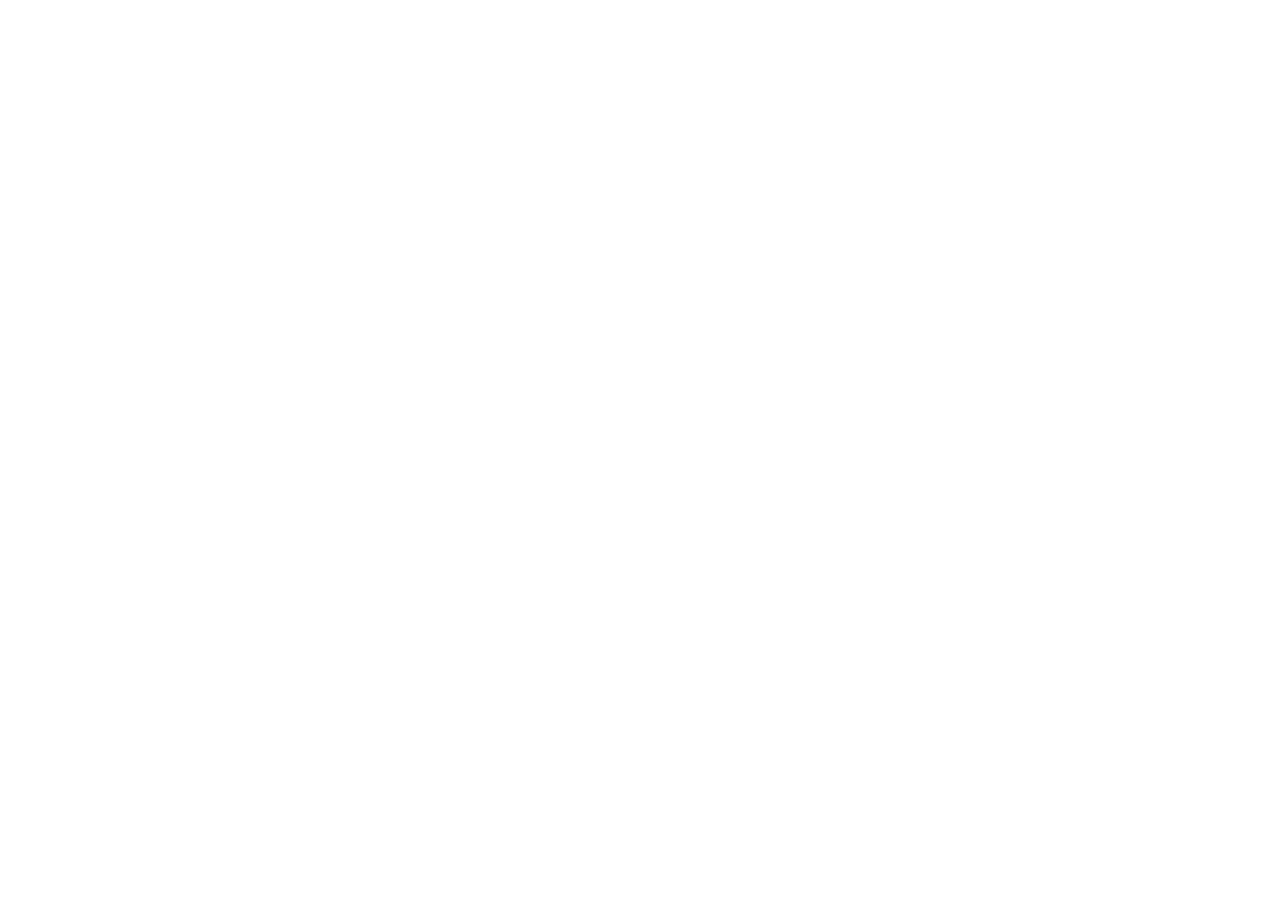
==== Radix-Algorithm/Radix.html @ 34daa6fb "Build: Folder for Radix" ====
<!DOCTYPE html>
<html lang="en">
<head>
    <meta charset="UTF-8">
    <link rel="stylesheet" href="./style.css">
    <meta name="viewport" content="width=device-width, initial-scale=1.0">
    <title>Radix Sorting Algorithm</title>
</head>
<body>
    





    <script src="./app.js"></script>
</body>
</html>
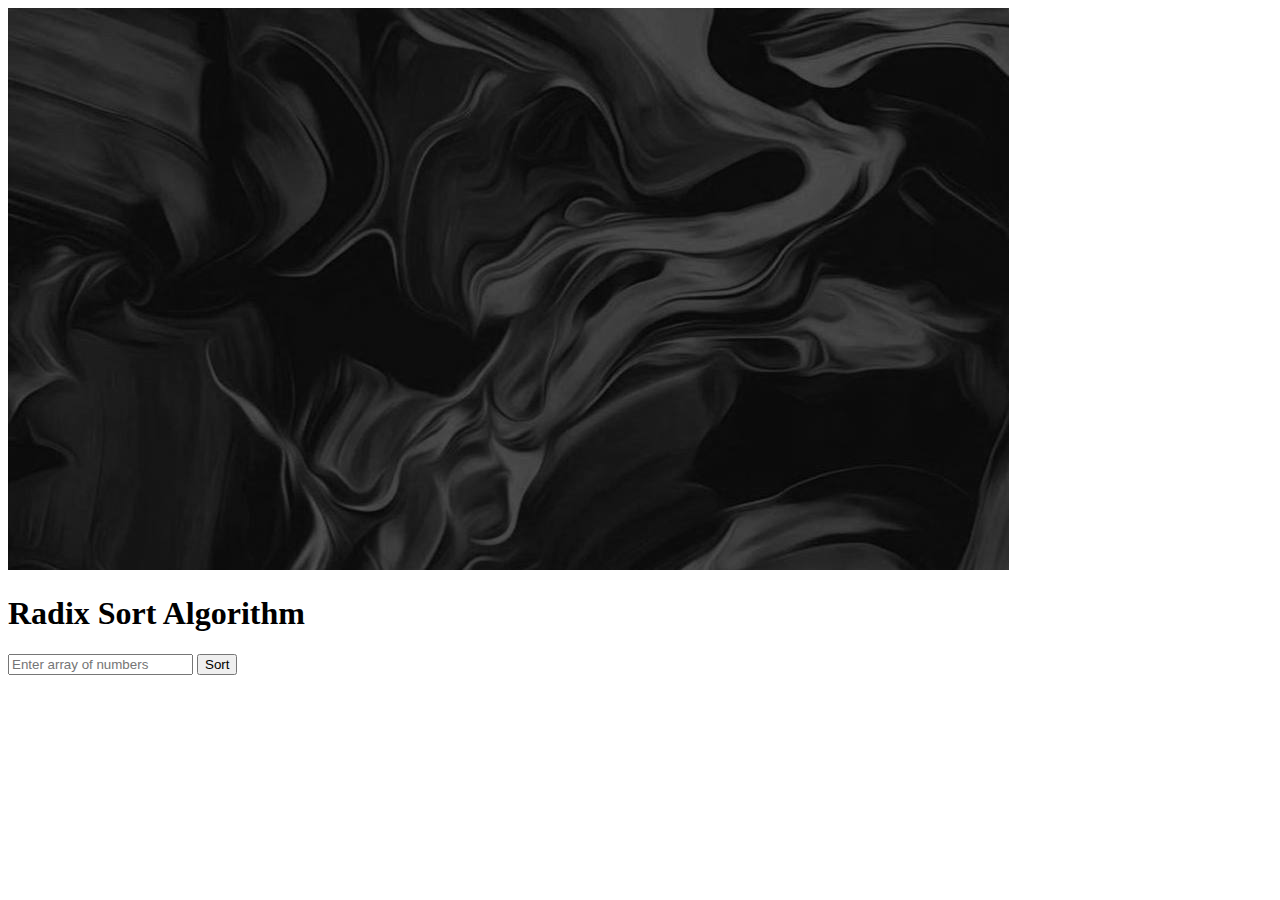
==== commit 6b55d9ef: "feat : html" ====
--- a/Radix-Algorithm/Radix.html
+++ b/Radix-Algorithm/Radix.html
@@ -5,12 +5,18 @@
     <link rel="stylesheet" href="./style.css">
     <meta name="viewport" content="width=device-width, initial-scale=1.0">
     <title>Radix Sorting Algorithm</title>
+    <link rel="stylesheet" href="style.css">
 </head>
 <body>
-    
 
-
-
+    <img src="images/photo_2025-01-09_20-23-14.jpg" alt="">
+    <div class="container">
+        <h1 class="title">Radix Sort Algorithm</h1>
+        <div class="input-container">
+            <input type="text" id="array-input" placeholder="Enter array of numbers">
+            <button class="btnSave">Sort</button>
+        </div>
+    </div>
 
 
     <script src="./app.js"></script>
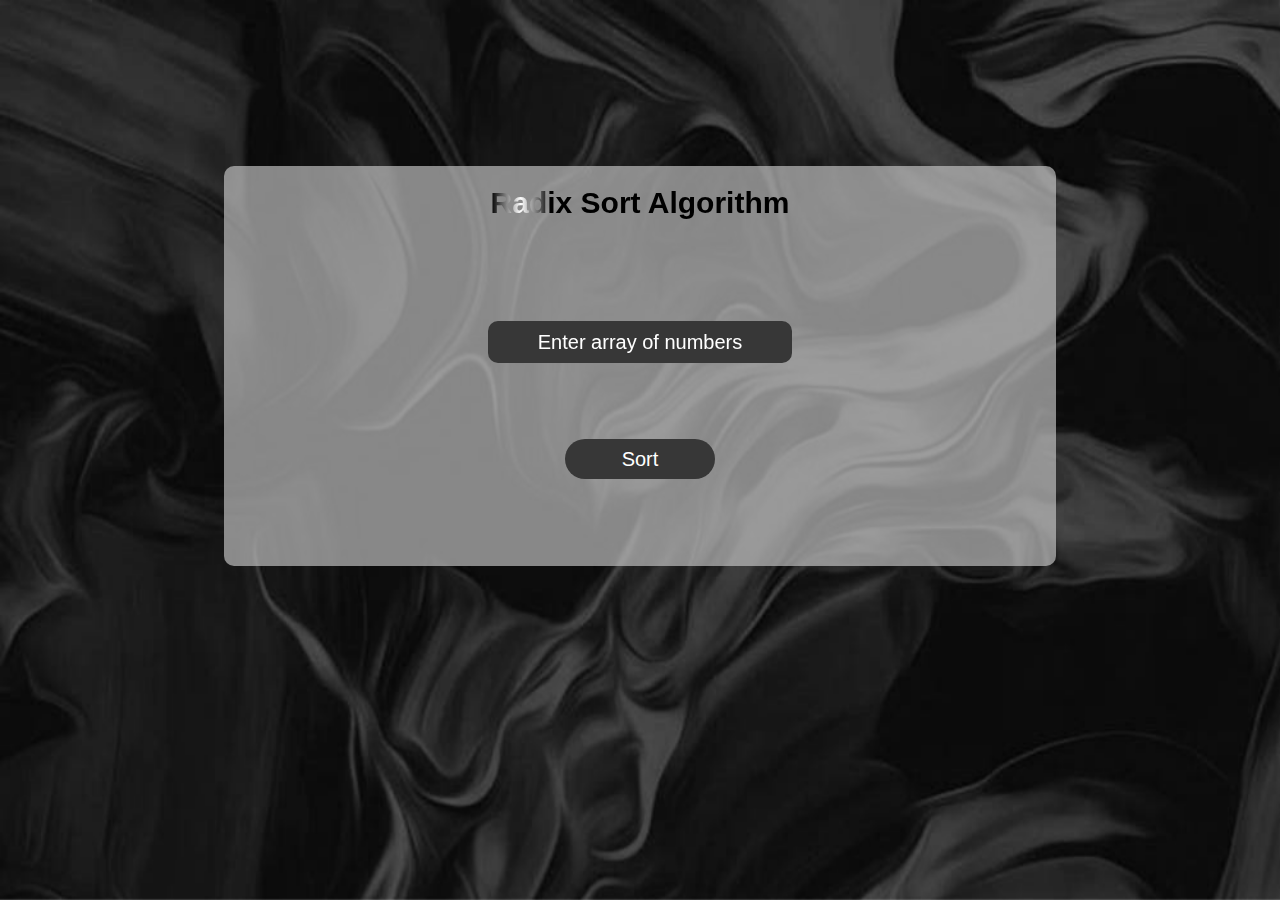
==== commit c5cb9c4e: "feat : html" ====
--- a/Radix-Algorithm/Radix.html
+++ b/Radix-Algorithm/Radix.html
@@ -1,24 +1,27 @@
 <!DOCTYPE html>
 <html lang="en">
-<head>
-    <meta charset="UTF-8">
-    <link rel="stylesheet" href="./style.css">
-    <meta name="viewport" content="width=device-width, initial-scale=1.0">
+  <head>
+    <meta charset="UTF-8" />
+    <link rel="stylesheet" href="./style.css" />
+    <meta name="viewport" content="width=device-width, initial-scale=1.0" />
     <title>Radix Sorting Algorithm</title>
-    <link rel="stylesheet" href="style.css">
-</head>
-<body>
-
-    <img src="images/photo_2025-01-09_20-23-14.jpg" alt="">
+    <link rel="stylesheet" href="style.css" />
+  </head>
+  <body>
+    <img src="images/photo_2025-01-09_20-23-14.jpg" alt="" />
     <div class="container">
-        <h1 class="title">Radix Sort Algorithm</h1>
-        <div class="input-container">
-            <input type="text" id="array-input" placeholder="Enter array of numbers">
-            <button class="btnSave">Sort</button>
-        </div>
+      <h1 class="title">Radix Sort Algorithm</h1>
+      <div class="input-container">
+        <input
+          type="text"
+          id="array-input"
+          placeholder="Enter array of numbers"
+        />
+        <button class="btnSave">Sort</button>
+      </div>
+      <p></p>
     </div>
 
-
     <script src="./app.js"></script>
-</body>
-</html>+  </body>
+</html>
--- a/Radix-Algorithm/style.css
+++ b/Radix-Algorithm/style.css
@@ -0,0 +1,103 @@
+body{
+    margin: 0px;
+    padding: 0px;
+    font-family: 'Segoe UI', Tahoma, Geneva, Verdana, sans-serif;
+    color: #ffffff;
+    display: flex;
+    justify-content: center;
+}
+body > img {
+    width: 100%;
+    height: 100%;
+    position: fixed;
+    z-index: -1;
+}
+.container{
+    display: flex;
+    flex-direction: column;
+    align-items: center;
+    background-color: rgba(199, 199, 199, 0.661);
+    width: 65%;
+    height: 400px;
+    z-index: 100;
+    margin-top: 13%;
+    border-radius: 10px;
+}
+.input-container{
+    display: flex;
+    flex-direction: column;
+    align-items: center;
+    margin-top: 20px;
+}
+#array-input{
+    width: 300px;
+    height: 40px;
+    border-radius: 10px;
+    text-align: center;
+    font-size: 20px;
+    outline: none;
+    border: none;
+    margin: 20%;
+    background-color: rgb(55, 55, 55);;
+    color: #ffffff;
+    transition: all 0.3s ease-in-out;
+    &::placeholder{
+        color: #ffffff;
+    }
+    &:focus{
+        background-color: #ffffff;
+        color:rgb(55, 55, 55);;
+        padding: 10px;
+        &::placeholder{
+            color: rgb(83, 83, 83);;
+        }
+    }
+}
+.title{
+    text-align: center;
+    margin-top: 20px;
+    font-size: 30px;
+    color: #ffffff;
+    background: linear-gradient(to right, black 0, white 10%, black 20%);
+    background-position: 0;
+    -webkit-background-clip: text;
+    -webkit-text-fill-color: transparent;
+    animation: shine 3s  infinite linear;
+    animation-fill-mode: forwards;
+    -webkit-text-size-adjust: none;
+    text-decoration: none;
+    white-space: nowrap
+}
+  @keyframes shine {
+    0%{
+      background-position: 0
+    }
+    100%{
+      background-position: 295px
+    }
+}
+
+
+.btnSave{
+    width: 150px;
+    height: 40px;
+    border-radius: 20px;
+    font-size: 20px;
+    outline: none;
+    border: none;
+    margin: 15px;
+    background-color: rgb(55, 55, 55);
+    color: #ffffff;
+    cursor: pointer;
+    transition: all 0.3s ease-in-out;
+    &:hover{
+        background-color: #ffffff;
+        color: rgb(83, 83, 83);;
+        font-weight: 600;
+    }
+    &:focus{
+        background:linear-gradient(90deg, black , rgb(112, 112, 112));
+        color: white;
+        width: 200px;
+    }
+}--- a/Radix-Algorithm/style.css
+++ b/Radix-Algorithm/style.css
@@ -0,0 +1,103 @@
+body{
+    margin: 0px;
+    padding: 0px;
+    font-family: 'Segoe UI', Tahoma, Geneva, Verdana, sans-serif;
+    color: #ffffff;
+    display: flex;
+    justify-content: center;
+}
+body > img {
+    width: 100%;
+    height: 100%;
+    position: fixed;
+    z-index: -1;
+}
+.container{
+    display: flex;
+    flex-direction: column;
+    align-items: center;
+    background-color: rgba(199, 199, 199, 0.661);
+    width: 65%;
+    height: 400px;
+    z-index: 100;
+    margin-top: 13%;
+    border-radius: 10px;
+}
+.input-container{
+    display: flex;
+    flex-direction: column;
+    align-items: center;
+    margin-top: 20px;
+}
+#array-input{
+    width: 300px;
+    height: 40px;
+    border-radius: 10px;
+    text-align: center;
+    font-size: 20px;
+    outline: none;
+    border: none;
+    margin: 20%;
+    background-color: rgb(55, 55, 55);;
+    color: #ffffff;
+    transition: all 0.3s ease-in-out;
+    &::placeholder{
+        color: #ffffff;
+    }
+    &:focus{
+        background-color: #ffffff;
+        color:rgb(55, 55, 55);;
+        padding: 10px;
+        &::placeholder{
+            color: rgb(83, 83, 83);;
+        }
+    }
+}
+.title{
+    text-align: center;
+    margin-top: 20px;
+    font-size: 30px;
+    color: #ffffff;
+    background: linear-gradient(to right, black 0, white 10%, black 20%);
+    background-position: 0;
+    -webkit-background-clip: text;
+    -webkit-text-fill-color: transparent;
+    animation: shine 3s  infinite linear;
+    animation-fill-mode: forwards;
+    -webkit-text-size-adjust: none;
+    text-decoration: none;
+    white-space: nowrap
+}
+  @keyframes shine {
+    0%{
+      background-position: 0
+    }
+    100%{
+      background-position: 295px
+    }
+}
+
+
+.btnSave{
+    width: 150px;
+    height: 40px;
+    border-radius: 20px;
+    font-size: 20px;
+    outline: none;
+    border: none;
+    margin: 15px;
+    background-color: rgb(55, 55, 55);
+    color: #ffffff;
+    cursor: pointer;
+    transition: all 0.3s ease-in-out;
+    &:hover{
+        background-color: #ffffff;
+        color: rgb(83, 83, 83);;
+        font-weight: 600;
+    }
+    &:focus{
+        background:linear-gradient(90deg, black , rgb(112, 112, 112));
+        color: white;
+        width: 200px;
+    }
+}